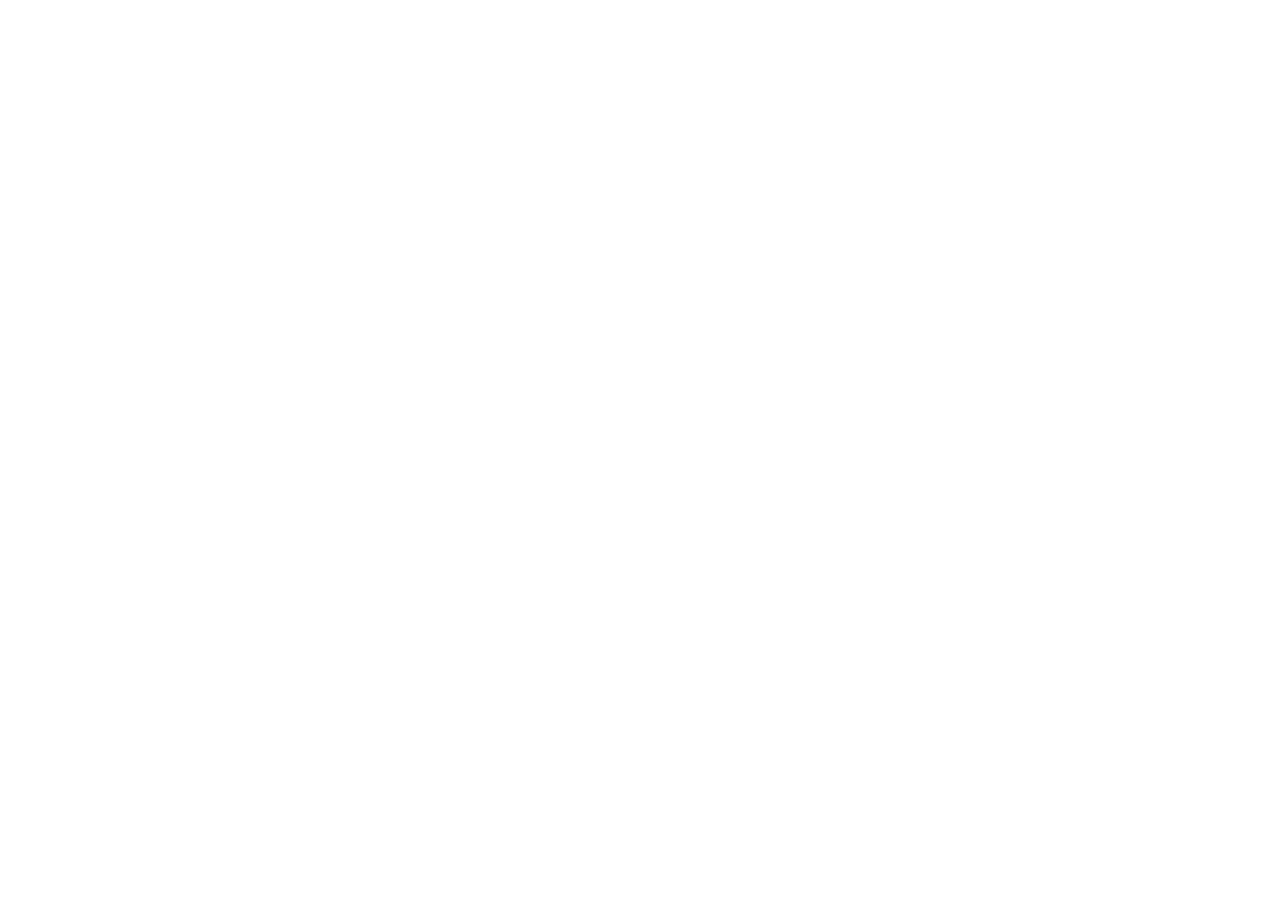
==== Practicas/Practica3/enviar.html @ 013ccd83 "update" ====
<!DOCTYPE html>
<html lang="en">
<head>
    <meta charset="UTF-8">
    <meta http-equiv="X-UA-Compatible" content="IE=edge">
    <meta name="viewport" content="width=device-width, initial-scale=1.0">
    <title>Document</title>
</head>
<body>
    
</body>
</html>
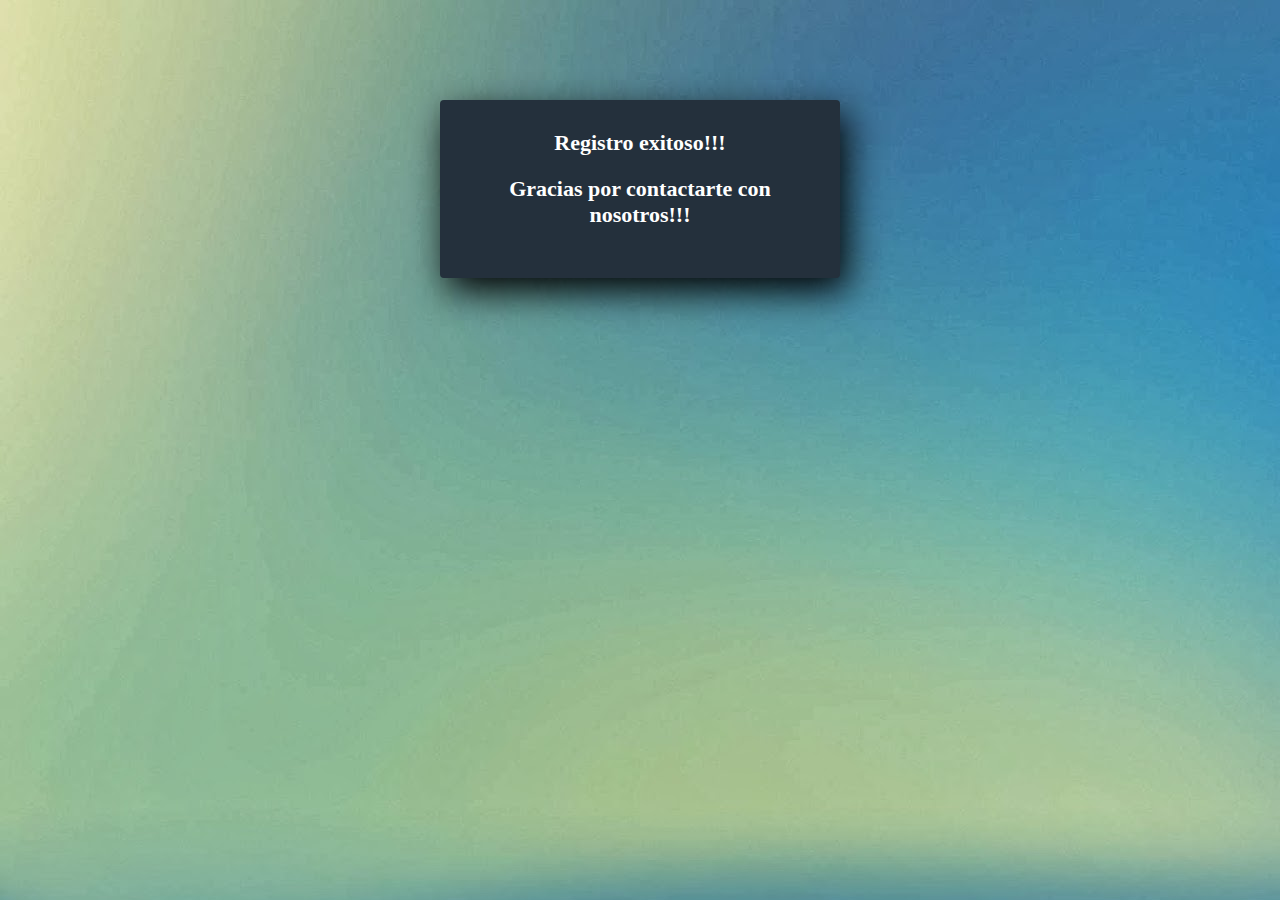
==== commit 05799d80: "update" ====
--- a/Practicas/Practica3/enviar.html
+++ b/Practicas/Practica3/enviar.html
@@ -4,9 +4,15 @@
     <meta charset="UTF-8">
     <meta http-equiv="X-UA-Compatible" content="IE=edge">
     <meta name="viewport" content="width=device-width, initial-scale=1.0">
-    <title>Document</title>
+    <link rel="stylesheet" href="style.css">
+    <title>Registro Exitoso</title>
 </head>
 <body>
-    
+    <section class="form-register">
+        <h2>Registro exitoso!!!</h2>
+        <h2>Gracias por contactarte con nosotros!!!</h2>
+        
+                    
+    </section>
 </body>
 </html>--- a/Practicas/Practica3/style.css
+++ b/Practicas/Practica3/style.css
@@ -0,0 +1,71 @@
+* {
+    margin: 0;
+    padding: 0;
+    box-sizing: border-box;
+  }
+  
+  body {
+    background-image: url('fondo.jpg');
+  }
+  
+  .form-register {
+    width: 400px;
+    background: #24303c;
+    padding: 30px;
+    margin: auto;
+    margin-top: 100px;
+    border-radius: 4px;
+    font-family: 'calibri';
+    color: white;
+    box-shadow: 7px 13px 37px #000;
+  }
+  
+  .form-register h4 {
+    font-size: 22px;
+    margin-bottom: 20px;
+  }
+
+  .form-register h2 {
+    text-align: center;
+    font-size: 22px;
+    margin-bottom: 20px;
+  }
+  
+  .controls {
+    width: 100%;
+    background: #24303c;
+    padding: 10px;
+    border-radius: 4px;
+    margin-bottom: 16px;
+    border: 1px solid #1f53c5;
+    font-family: 'calibri';
+    font-size: 18px;
+    color: white;
+  }
+  
+  .form-register p {
+    height: 40px;
+    text-align: center;
+    font-size: 18px;
+    line-height: 40px;
+  }
+  
+  .form-register a {
+    color: white;
+    text-decoration: none;
+  }
+  
+  .form-register a:hover {
+    color: white;
+    text-decoration: underline;
+  }
+  
+  .form-register .botons {
+    width: 100%;
+    background: #1f53c5;
+    border: none;
+    padding: 12px;
+    color: white;
+    margin: 16px 0;
+    font-size: 16px;
+  }